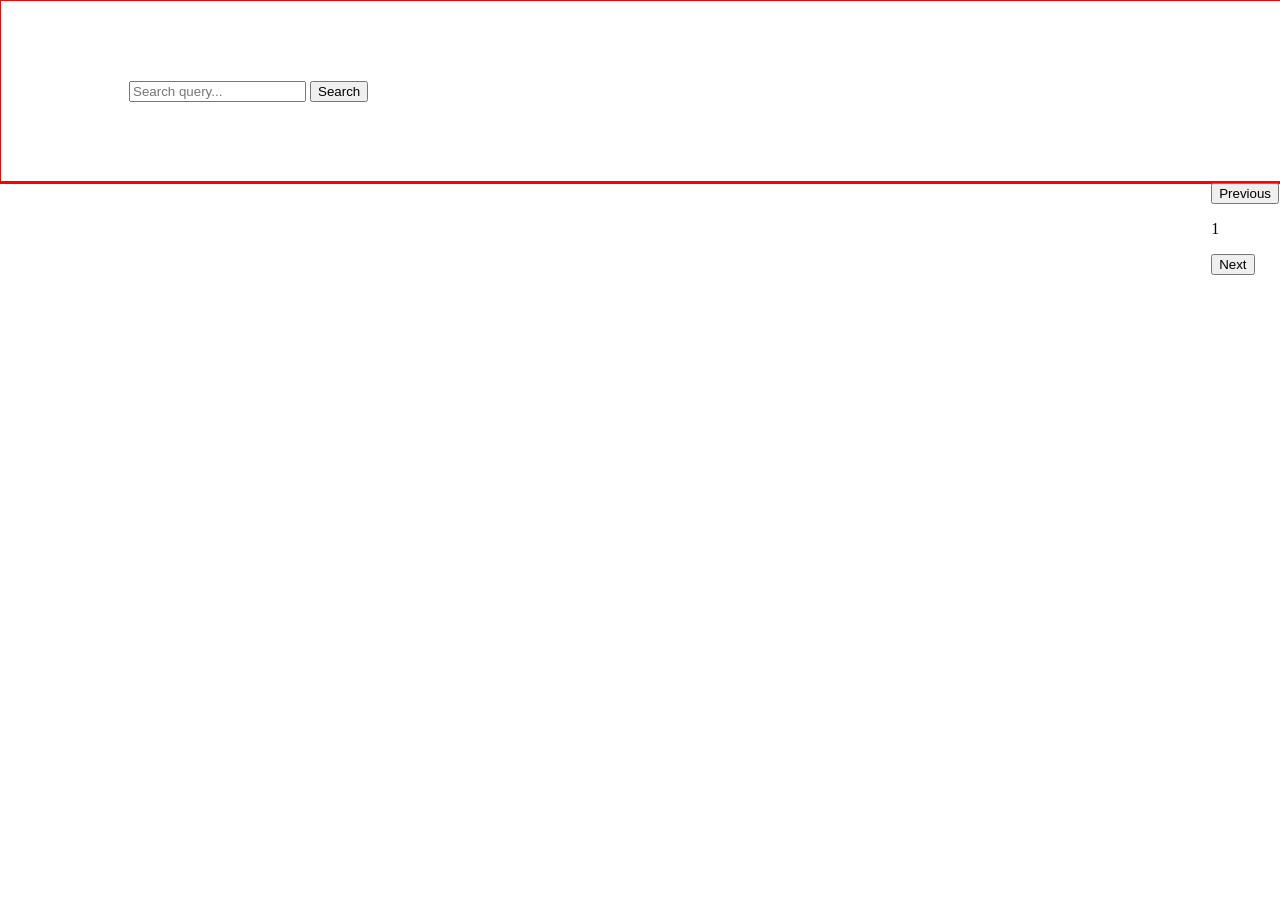
==== index.html @ b1a03c39 "Merge pull request #6 from hdngo/handle-pagination Add pagination 'menu', implement next page of res" ====
<!DOCTYPE html>
<html lang="en">
<head>
	<meta charset="UTF-8">
	<title>eyeTwitch</title>
	<link rel="stylesheet" type="text/css" href="./twitchery.css">
	<script src="./twitchery.js"></script>
</head>
<body>

<div id="navbar" class="debug">
	<form id="search-form">
  	<input type="text" name="searchquery" placeholder="Search query...">
  	<input type="submit" value="Search">
	</form>
</div>

<div id="search-results" class="debug">
	<div class="nav">
		<p id="results-message">Total results: <span id="results-count"></span></p>
		<div id="pagination-links">
			<a href="#" class="previous-link"><button>Previous</button></a>
			<p id="current-page-number">1</p>
			<a href="#" class="next-link"><button>Next</button></a>
		</div>
	</div>
	
	<div id="search-results-list">

	</div>
</div>

</body>
</html>
---- twitchery.css ----
html, body{
	height:100%;
	width:100%;
	margin: 0;
}

.debug{
	border: 1px solid red;
}

#navbar{
	height: 20%;
	width: 100%;
	display: table;
}

#search-form{
	display: table-cell;
	width: 30%;
	vertical-align: middle;
	padding-left: 10%;
}

#results-message{
	display: none;
}

#pagination-links{
	float: right;
}

.inline-b{
	display:inline-block;
}
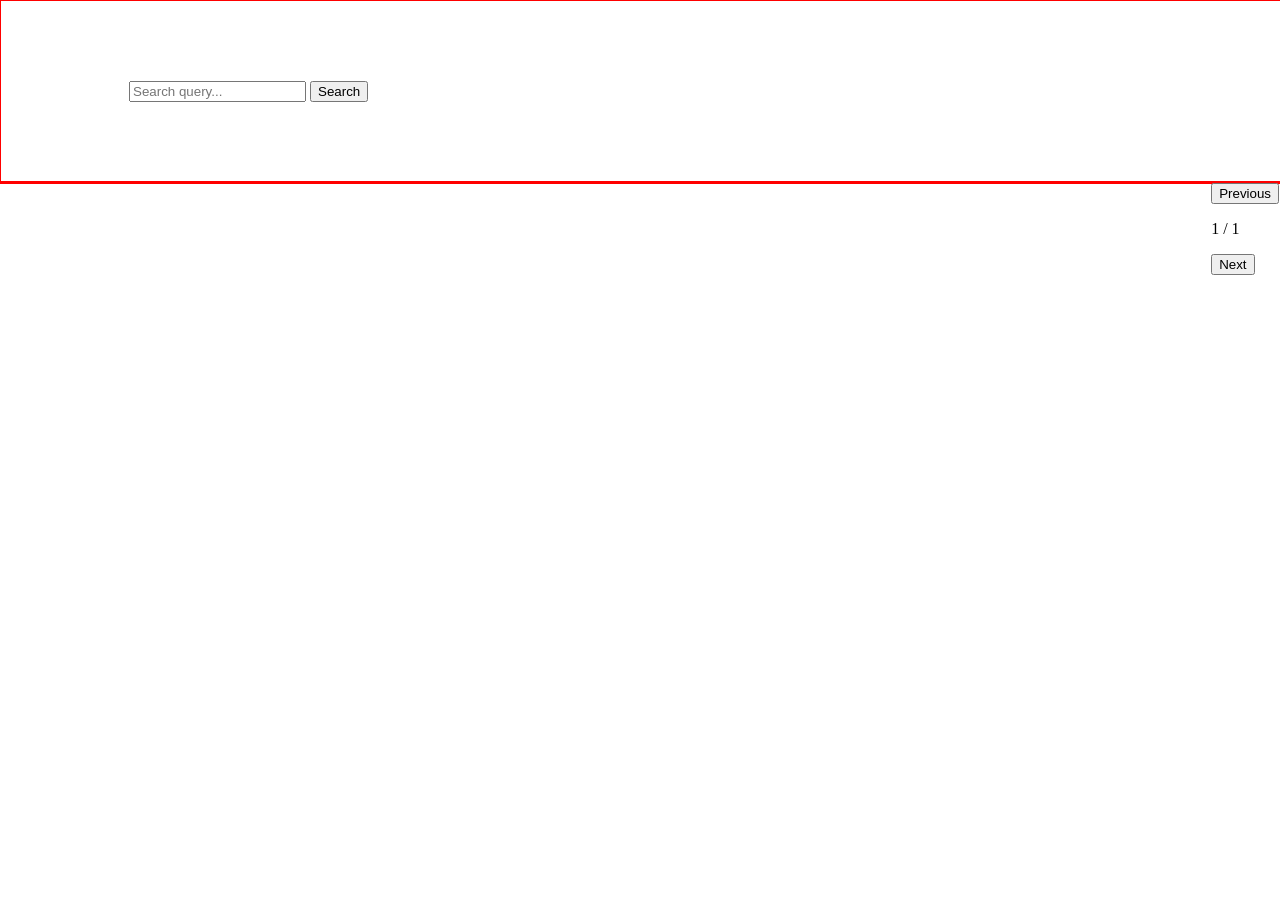
==== commit fcd1c2db: "Merge pull request #9 from hdngo/handle-pagination Dynamically change current page index upon hittin" ====
--- a/index.html
+++ b/index.html
@@ -20,7 +20,7 @@
 		<p id="results-message">Total results: <span id="results-count"></span></p>
 		<div id="pagination-links">
 			<a href="#" class="previous-link"><button>Previous</button></a>
-			<p id="current-page-number">1</p>
+			<p id="page-index"><span id="current-page-number">1</span> / <span id="total-num-pages">1</span></p>
 			<a href="#" class="next-link"><button>Next</button></a>
 		</div>
 	</div>
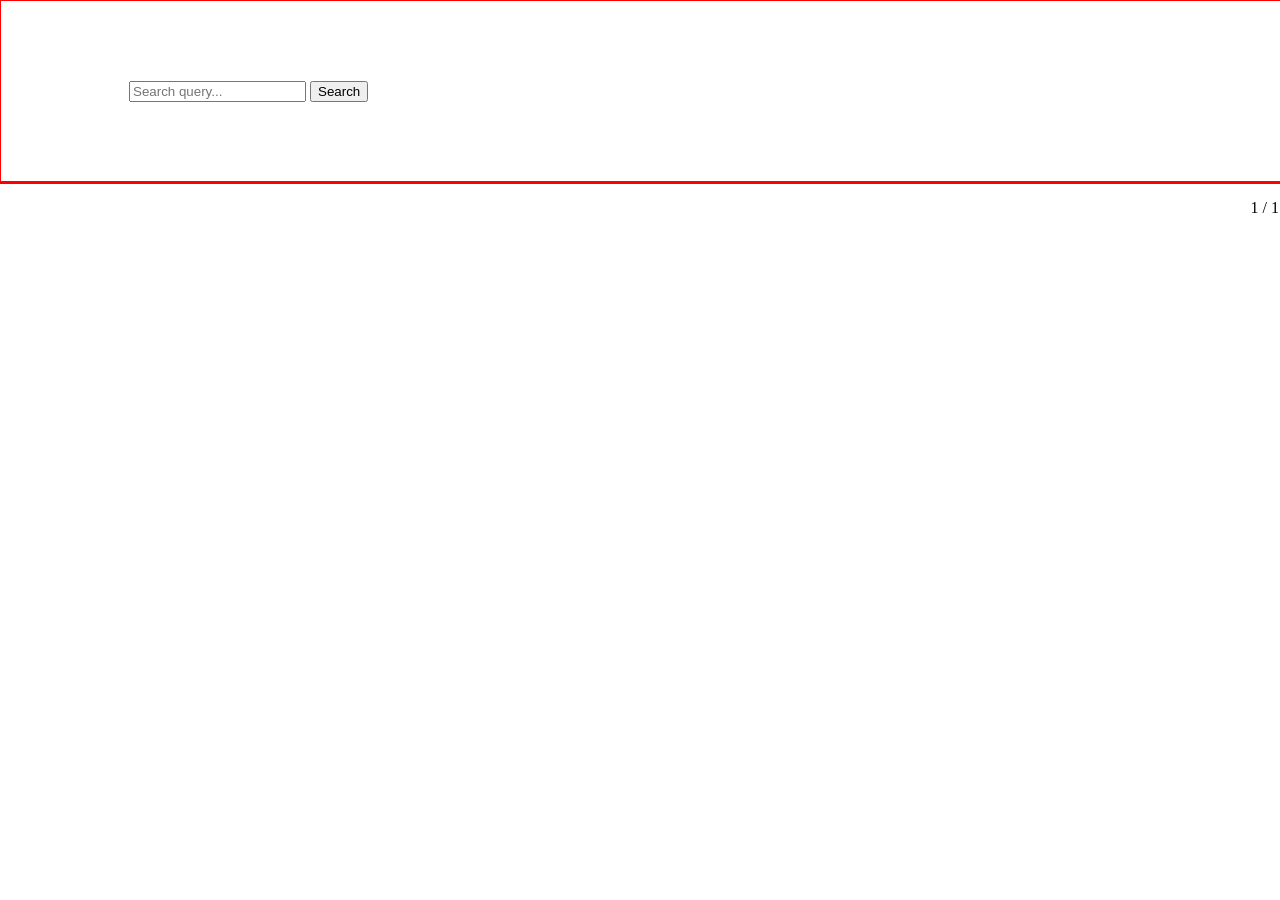
==== commit 7ac59a25: "Merge pull request #11 from hdngo/toggle-pagination-buttons Toggle display of pagination buttons." ====
--- a/index.html
+++ b/index.html
@@ -17,11 +17,11 @@
 
 <div id="search-results" class="debug">
 	<div class="nav">
-		<p id="results-message">Total results: <span id="results-count"></span></p>
+		<p id="results-message" class="displ-none">Total results: <span id="results-count"></span></p>
 		<div id="pagination-links">
-			<a href="#" class="previous-link"><button>Previous</button></a>
+			<a href="#" class="previous-link displ-none"><button>Previous</button></a>
 			<p id="page-index"><span id="current-page-number">1</span> / <span id="total-num-pages">1</span></p>
-			<a href="#" class="next-link"><button>Next</button></a>
+			<a href="#" class="next-link displ-none"><button>Next</button></a>
 		</div>
 	</div>
 	
--- a/twitchery.css
+++ b/twitchery.css
@@ -21,9 +21,13 @@
 	padding-left: 10%;
 }
 
+.displ-none{
+	display:none;
+}
+/*
 #results-message{
 	display: none;
-}
+}*/
 
 #pagination-links{
 	float: right;
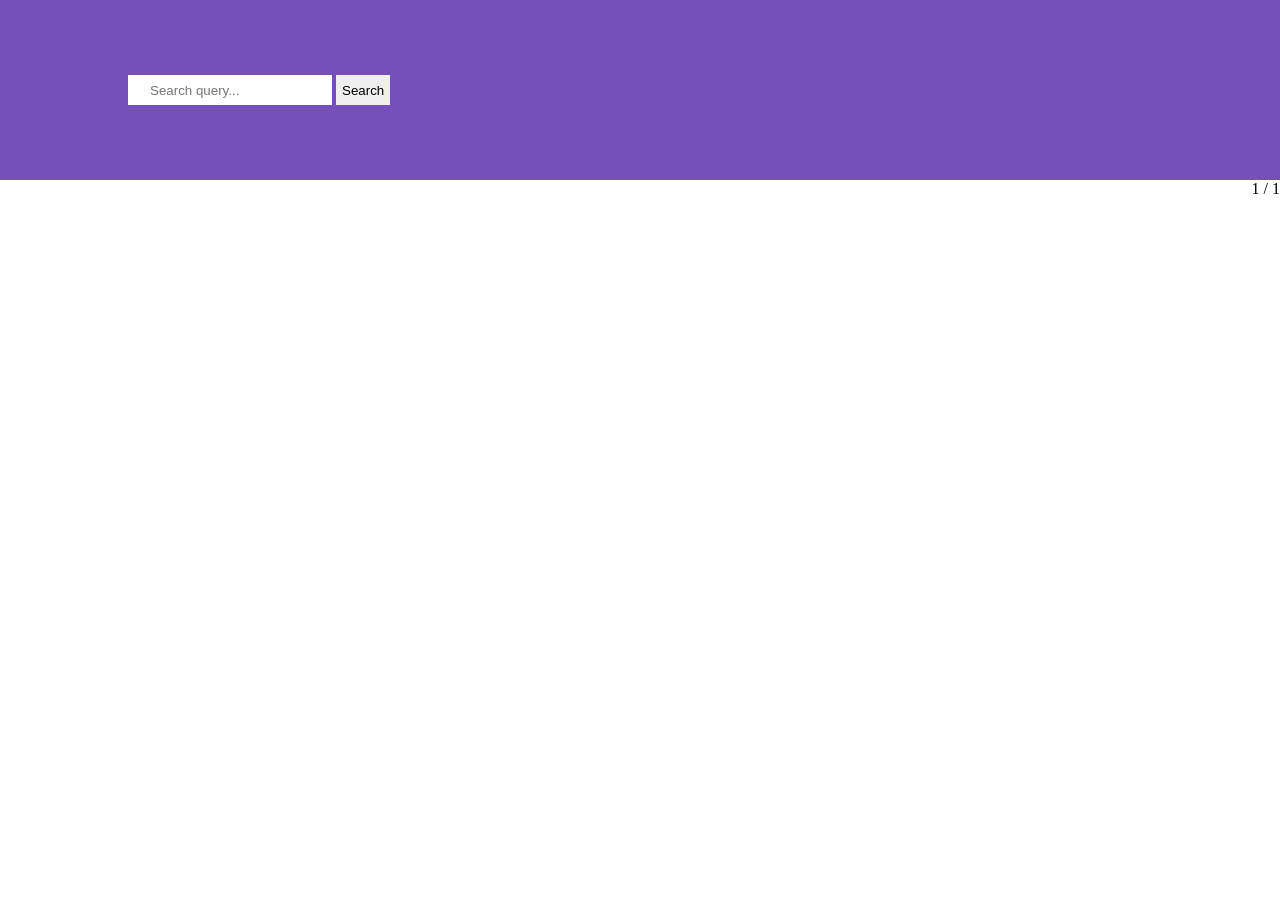
==== commit c17c9069: "Style search bar. Change background color of search bar, sizing of search bar input field and search" ====
--- a/index.html
+++ b/index.html
@@ -8,19 +8,19 @@
 </head>
 <body>
 
-<div id="navbar" class="debug">
+<div id="navbar">
 	<form id="search-form">
   	<input type="text" name="searchquery" placeholder="Search query...">
   	<input type="submit" value="Search">
 	</form>
 </div>
 
-<div id="search-results" class="debug">
+<div id="search-results">
 	<div class="nav">
 		<p id="results-message" class="displ-none">Total results: <span id="results-count"></span></p>
 		<div id="pagination-links">
 			<a href="#" class="previous-link displ-none"><button>Previous</button></a>
-			<p id="page-index"><span id="current-page-number">1</span> / <span id="total-num-pages">1</span></p>
+			<p id="page-index" class="inline-b mrg-top-0 mrg-bot-0"><span id="current-page-number">1</span> / <span id="total-num-pages">1</span></p>
 			<a href="#" class="next-link displ-none"><button>Next</button></a>
 		</div>
 	</div>
--- a/twitchery.css
+++ b/twitchery.css
@@ -12,6 +12,7 @@
 	height: 20%;
 	width: 100%;
 	display: table;
+	background-color: #7550BA;
 }
 
 #search-form{
@@ -21,6 +22,28 @@
 	padding-left: 10%;
 }
 
+input{
+	border:none;
+}
+
+input[type=text]{
+	width: 200px;
+	height: 28px;
+	text-indent: 20px;
+}
+
+input[type=text]:focus{
+	outline-color: #bca2ef;
+}
+
+input[type=submit]{
+	height:30px;
+}
+
+
+/*use border none to be able to resize input submit button*/
+
+
 .displ-none{
 	display:none;
 }
@@ -28,6 +51,13 @@
 #results-message{
 	display: none;
 }*/
+.mrg-top-0{
+	margin-top:0;
+}
+
+.mrg-bot-0{
+	margin-bottom:0;
+}
 
 #pagination-links{
 	float: right;
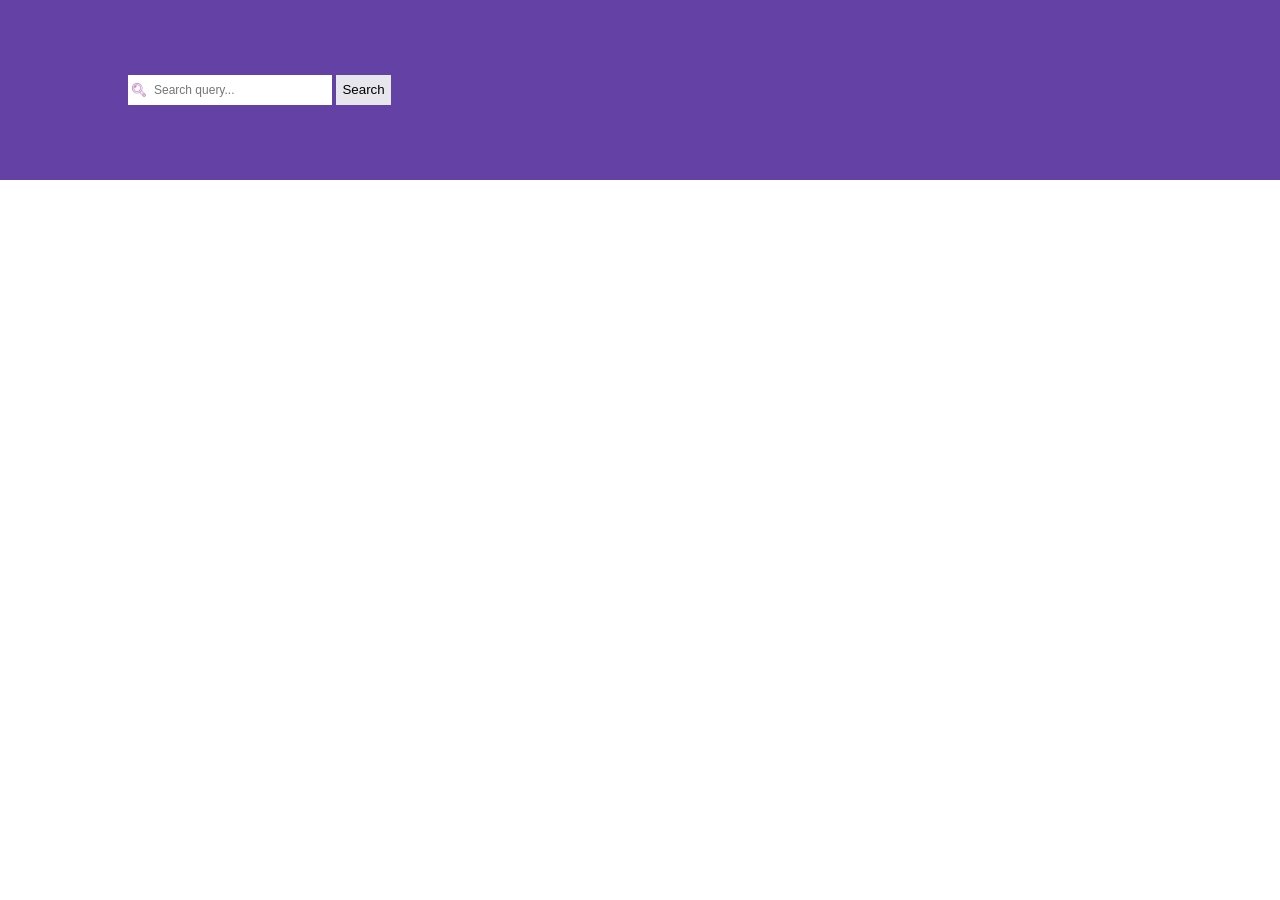
==== commit e86090ad: "Apply more styling to the page before lunch break. Indent search bar text and add search icon. Fix w" ====
--- a/index.html
+++ b/index.html
@@ -10,22 +10,22 @@
 
 <div id="navbar">
 	<form id="search-form">
-  	<input type="text" name="searchquery" placeholder="Search query...">
+  	<input type="text" name="searchquery" placeholder="Search query..." autocomplete="off">
   	<input type="submit" value="Search">
 	</form>
 </div>
 
-<div id="search-results">
+<div id="search-results" class="mrg-0-auto mrg-top-60p w-60">
 	<div class="nav">
 		<p id="results-message" class="displ-none">Total results: <span id="results-count"></span></p>
 		<div id="pagination-links">
-			<a href="#" class="previous-link displ-none"><button>Previous</button></a>
-			<p id="page-index" class="inline-b mrg-top-0 mrg-bot-0"><span id="current-page-number">1</span> / <span id="total-num-pages">1</span></p>
-			<a href="#" class="next-link displ-none"><button>Next</button></a>
+			<a href="#" class="link previous-link displ-none"><button class="page-button link"><</button></a>
+			<p id="page-index" class="mrg-top-0 mrg-bot-0 displ-none"><span id="current-page-number">1</span> / <span id="total-num-pages">1</span></p>
+			<a href="#" class="link next-link displ-none"><button class="page-button link">></button></a>
 		</div>
 	</div>
 	
-	<div id="search-results-list">
+	<div id="search-results-list" class="w-100 mrg-bot-60p">
 
 	</div>
 </div>
--- a/twitchery.css
+++ b/twitchery.css
@@ -2,6 +2,7 @@
 	height:100%;
 	width:100%;
 	margin: 0;
+	font-family: sans-serif;
 }
 
 .debug{
@@ -12,7 +13,7 @@
 	height: 20%;
 	width: 100%;
 	display: table;
-	background-color: #7550BA;
+	background-color: #6441A5;
 }
 
 #search-form{
@@ -22,6 +23,7 @@
 	padding-left: 10%;
 }
 
+/* turned off autocomplete */
 input{
 	border:none;
 }
@@ -29,28 +31,31 @@
 input[type=text]{
 	width: 200px;
 	height: 28px;
-	text-indent: 20px;
+	font-size: 12px;
+	text-indent: 24px;
+	background-image: url('./imgs/search-icon.png');
+	background-size: 14px 14px;
+	background-repeat: no-repeat;
+	background-position: 4px center;
 }
 
 input[type=text]:focus{
-	outline-color: #bca2ef;
+	outline-color: #F0D6FF;
 }
 
 input[type=submit]{
-	height:30px;
+	height: 30px;
+	background-color: #E8E6ED;
 }
 
-
-/*use border none to be able to resize input submit button*/
-
+input[type=submit]:hover{
+	cursor: pointer;
+}
 
 .displ-none{
 	display:none;
 }
-/*
-#results-message{
-	display: none;
-}*/
+
 .mrg-top-0{
 	margin-top:0;
 }
@@ -67,5 +72,62 @@
 	display:inline-block;
 }
 
+.w-100{
+	width:100%;
+}
+
+.w-60{
+	width: 60%;
+}
+
+.mrg-0-auto{
+	margin: 0 auto;
+}
+
+.row{
+	border-bottom: 1px solid #6441A5;
+	padding-top: 20px;
+	padding-bottom: 20px;
+}
+
+.mrg-left-20p{
+	margin-left: 20px;
+}
+
+.pos-abs{
+	position: absolute;
+}
+
+.info-box{
+	max-width: 600px;
+}
+
+.mrg-top-60p{
+	margin-top:60px;
+}
+
+.mrg-bot-60p{
+	margin-bottom: 60px;
+}
+
+.pad-right-40p{
+	padding-right:40px;
+}
+
+.page-button{
+	border: 2px solid #6441A5;
+	border-radius: 50%;
+	background: white;
+}
+
+.link:hover{
+	cursor: pointer;
+}
+
+.link:active, .link:focus, .link.active, input[type=submit]:active, input[type=submit]:focus, input[type=submit].active{
+	background-image: none;
+	box-shadow: none;
+	outline: none;
+}
 
 
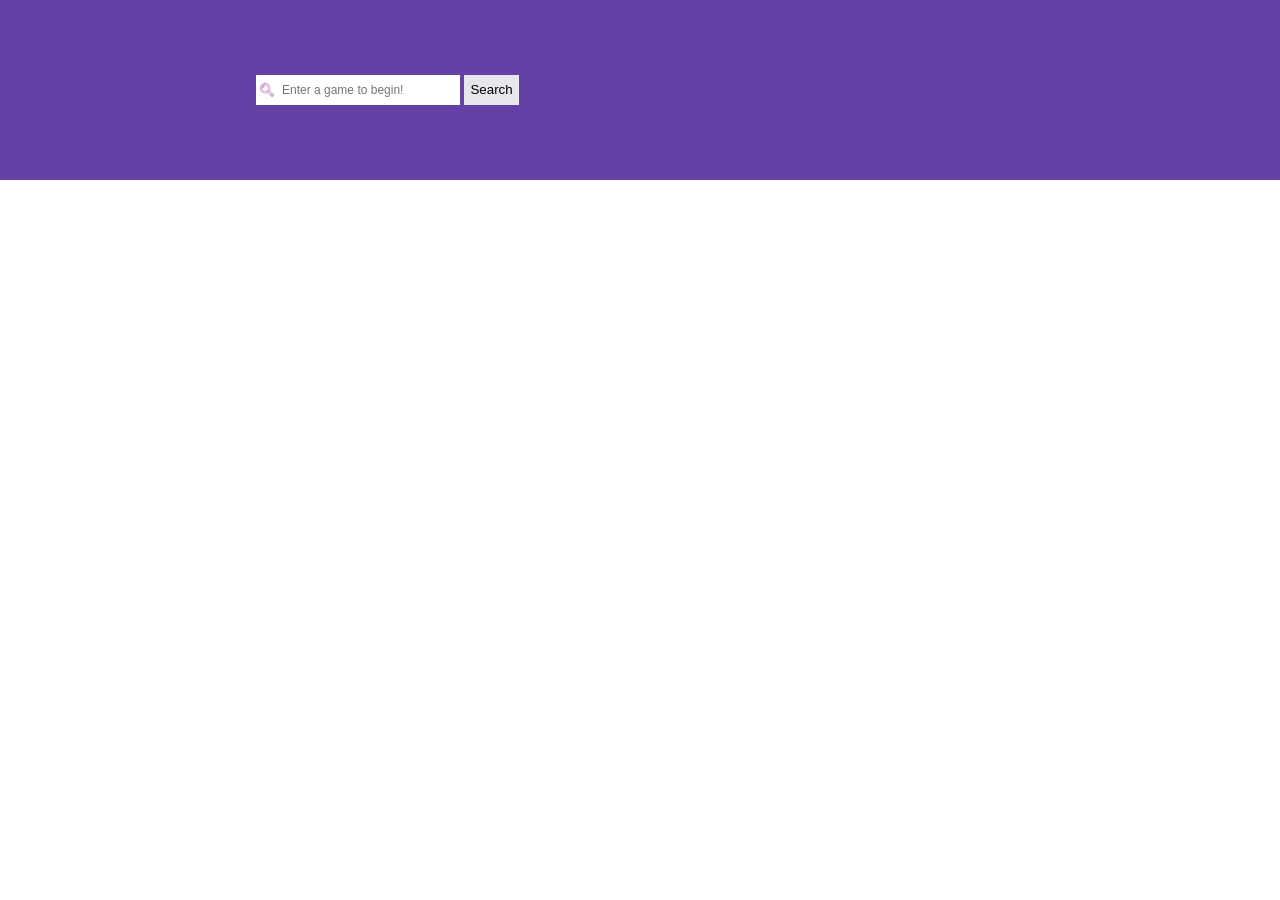
==== commit 123f1187: "Reorganize CSS file for readability. Alphabetically sorted CSS file to contain element selectors fir" ====
--- a/index.html
+++ b/index.html
@@ -2,22 +2,23 @@
 <html lang="en">
 <head>
 	<meta charset="UTF-8">
-	<title>eyeTwitch</title>
-	<link rel="stylesheet" type="text/css" href="./twitchery.css">
+	<title>Twitchery</title>
+	<link rel="stylesheet" type="text/css" href="./twitchery.css" />
+	<link rel="shortcut icon" type="image/x-icon" href="./imgs/wizard.ico" />
 	<script src="./twitchery.js"></script>
 </head>
 <body>
 
 <div id="navbar">
 	<form id="search-form">
-  	<input type="text" name="searchquery" placeholder="Search query..." autocomplete="off">
+  	<input type="text" name="searchquery" placeholder="Enter a game to begin!" autocomplete="off">
   	<input type="submit" value="Search">
 	</form>
 </div>
 
 <div id="search-results" class="mrg-0-auto mrg-top-60p w-60">
 	<div class="nav">
-		<p id="results-message" class="displ-none">Total results: <span id="results-count"></span></p>
+		<p id="results-message" class="displ-none"><span class="bold">Total results for <span id="search-entry"></span></span>: <span id="results-count"></span></p>
 		<div id="pagination-links">
 			<a href="#" class="link previous-link displ-none"><button class="page-button link"><</button></a>
 			<p id="page-index" class="mrg-top-0 mrg-bot-0 displ-none"><span id="current-page-number">1</span> / <span id="total-num-pages">1</span></p>
--- a/twitchery.css
+++ b/twitchery.css
@@ -1,133 +1,167 @@
-html, body{
-	height:100%;
-	width:100%;
+html,
+body
+{
+	font-family: sans-serif;
+	width: 100%;
+	height: 100%;
 	margin: 0;
-	font-family: sans-serif;
 }
 
-.debug{
-	border: 1px solid red;
+input
+{
+	border: none;
 }
 
-#navbar{
-	height: 20%;
-	width: 100%;
-	display: table;
-	background-color: #6441A5;
+input[type=text]
+{
+	font-size: 12px;
+	width: 200px;
+	height: 28px;
+	margin-left: 10vw;
+	text-indent: 24px;
+	background-image: url('./imgs/search-icon.png');
+	background-repeat: no-repeat;
+	background-position: 4px center;
+	background-size: 14px 14px;
 }
 
-#search-form{
-	display: table-cell;
-	width: 30%;
-	vertical-align: middle;
-	padding-left: 10%;
+input[type=text]:focus
+{
+	outline-color: #f0d6ff;
 }
 
-/* turned off autocomplete */
-input{
-	border:none;
+input[type=submit]
+{
+	height: 30px;
+	background-color: #e8e6ed;
 }
 
-input[type=text]{
-	width: 200px;
-	height: 28px;
-	font-size: 12px;
-	text-indent: 24px;
-	background-image: url('./imgs/search-icon.png');
-	background-size: 14px 14px;
-	background-repeat: no-repeat;
-	background-position: 4px center;
-}
-
-input[type=text]:focus{
-	outline-color: #F0D6FF;
-}
-
-input[type=submit]{
-	height: 30px;
-	background-color: #E8E6ED;
-}
-
-input[type=submit]:hover{
+input[type=submit]:hover
+{
 	cursor: pointer;
 }
 
-.displ-none{
-	display:none;
+.bold
+{
+	font-weight: 600;
 }
 
-.mrg-top-0{
-	margin-top:0;
+.displ-none
+{
+	display: none;
 }
 
-.mrg-bot-0{
-	margin-bottom:0;
+.info-box
+{
+	max-width: 600px;
 }
 
-#pagination-links{
-	float: right;
+.inline-b
+{
+	display: inline-block;
 }
 
-.inline-b{
-	display:inline-block;
+.link:hover
+{
+	cursor: pointer;
 }
 
-.w-100{
-	width:100%;
+.link:active,
+.link:focus,
+.link.active,
+input[type=submit]:active,
+input[type=submit]:focus,
+input[type=submit].active
+{
+	outline: none;
+	background-image: none;
+	box-shadow: none;
 }
 
-.w-60{
-	width: 60%;
-}
-
-.mrg-0-auto{
+.mrg-0-auto
+{
 	margin: 0 auto;
 }
 
-.row{
-	border-bottom: 1px solid #6441A5;
-	padding-top: 20px;
-	padding-bottom: 20px;
+.mrg-bot-0
+{
+	margin-bottom: 0;
 }
 
-.mrg-left-20p{
+.mrg-bot-60p
+{
+	margin-bottom: 60px;
+}
+
+.mrg-left-20p
+{
 	margin-left: 20px;
 }
 
-.pos-abs{
-	position: absolute;
+.mrg-top-0
+{
+	margin-top: 0;
 }
 
-.info-box{
-	max-width: 600px;
+.mrg-top-60p
+{
+	margin-top: 60px;
 }
 
-.mrg-top-60p{
-	margin-top:60px;
+.pad-right-40p
+{
+	padding-right: 40px;
 }
 
-.mrg-bot-60p{
-	margin-bottom: 60px;
-}
-
-.pad-right-40p{
-	padding-right:40px;
-}
-
-.page-button{
-	border: 2px solid #6441A5;
+.page-button
+{
+	border: 2px solid #6441a5;
 	border-radius: 50%;
 	background: white;
 }
 
-.link:hover{
-	cursor: pointer;
+.pos-abs
+{
+	position: absolute;
 }
 
-.link:active, .link:focus, .link.active, input[type=submit]:active, input[type=submit]:focus, input[type=submit].active{
-	background-image: none;
-	box-shadow: none;
-	outline: none;
+.row
+{
+	padding-top: 20px;
+	padding-bottom: 20px;
+
+	border-bottom: 1px solid #6441a5;
 }
 
+.w-60
+{
+	width: 60%;
+}
 
+.w-100
+{
+	width: 100%;
+}
+
+#navbar
+{
+	display: table;
+	width: 100%;
+	height: 20%;
+
+	background-color: #6441a5;
+}
+
+#pagination-links
+{
+	float: right;
+}
+
+#search-form
+{
+	display: table-cell;
+	width: 30%;
+	padding-left: 10%;
+	vertical-align: middle;
+}
+
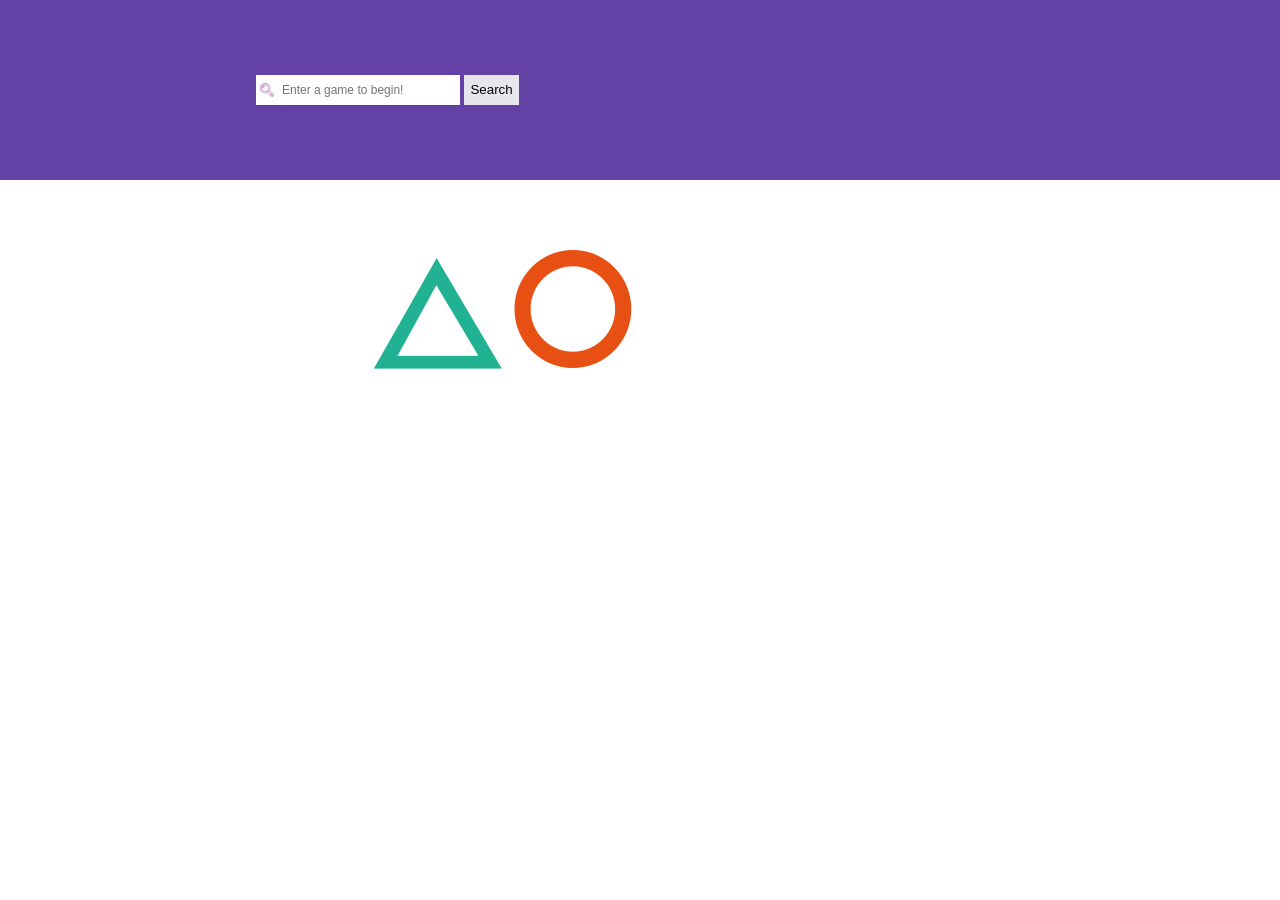
==== commit 183615ad: "Merge pull request #34 from hdngo/change-home-screen Add home screen animation!" ====
--- a/index.html
+++ b/index.html
@@ -17,6 +17,15 @@
 </div>
 
 <div id="search-results" class="mrg-0-auto mrg-top-60p w-60">
+	<div id="welcome-box" class="block mrg-0-auto">
+		<div id="psn-btns" class="inline-block cntr-txt">
+			<img class="hidden" src="./imgs/tri-btn.png" />
+			<img class="hidden" src="./imgs/circle-btn.png" />
+			<img class="hidden" src="./imgs/x-btn.png" />
+			<img class="hidden" src="./imgs/sq-btn.png" />
+		</div>
+		<h1 id="twitchery" class="cntr-txt twitch-color mrg-top-60p hidden">TWITCHERY</h1>
+	</div>
 	<div class="nav">
 		<p id="results-message" class="displ-none"><span class="bold">Total results for <span id="search-entry"></span></span>: <span id="results-count"></span></p>
 		<div id="pagination-links">
--- a/twitchery.css
+++ b/twitchery.css
@@ -41,16 +41,39 @@
 	cursor: pointer;
 }
 
+.bg-white{
+	background-color: #ffffff;
+}
+
+.block{
+	display: block;
+}
+
 .bold
 {
 	font-weight: 600;
 }
 
+.cntr-txt
+{
+	text-align: center;
+}
+
 .displ-none
 {
 	display: none;
 }
 
+.fl-right
+{
+	float:right;
+}
+
+.img-border
+{
+	border: 3px groove #6441A5
+}
+
 .info-box
 {
 	max-width: 600px;
@@ -59,6 +82,13 @@
 .inline-b
 {
 	display: inline-block;
+}
+
+.link, 
+.link:active,
+.link:visited{
+	text-decoration: none;
+	color: #6441a5;
 }
 
 .link:hover
@@ -108,6 +138,11 @@
 	margin-top: 60px;
 }
 
+.pad-10p
+{
+	padding: 10px 10px;
+}
+
 .pad-right-40p
 {
 	padding-right: 40px;
@@ -125,12 +160,60 @@
 	position: absolute;
 }
 
+
+.pos-left-0
+{
+	left: 0;
+}
+
+.pos-rel
+{
+	position: relative;
+}
+
+.pos-top-0
+{
+	top: 0;
+}
+
+.hidden{
+	opacity:0;
+}
+
 .row
 {
 	padding-top: 20px;
 	padding-bottom: 20px;
-
-	border-bottom: 1px solid #6441a5;
+	border-bottom: 2px solid #6441A5;
+}
+
+.stream-description
+{
+	color: #420dbf;
+}
+
+.stream-description:hover
+{
+	color: #6441a5;
+}
+
+.thumbnail-img:hover{
+	cursor: pointer;
+}
+
+.tooltip{
+	height: 200px;
+	width: 200px;
+	border: 3px groove #6441A5;
+	z-index: 1;
+}
+
+.tooltip:hover{
+	cursor: pointer;
+}
+
+.twitch-color{
+	color: #6441a5;
 }
 
 .w-60
@@ -148,7 +231,6 @@
 	display: table;
 	width: 100%;
 	height: 20%;
-
 	background-color: #6441a5;
 }
 
@@ -165,3 +247,114 @@
 	vertical-align: middle;
 }
 
+#twitchery
+{
+	font-family: futura, sans-serif;
+	font-size: 72px;
+	letter-spacing: 4px;
+}
+
+/* twitch loading animation*/
+
+#loading-image
+{
+	-webkit-animation: twitch 1s linear infinite;
+	animation: twitch 1s linear infinite;
+}
+
+@-webkit-keyframes twitch
+{
+  15%
+  {
+      -webkit-transform: translateX(5px);
+      transform: translateX(5px);
+  }
+  30%
+  {
+      -webkit-transform: translateX(-5px);
+     transform: translateX(-5px);
+  } 
+  50%
+  {
+      -webkit-transform: translateX(2px);
+      transform: translateX(2px);
+  }
+  65%
+  {
+      -webkit-transform: translateX(-4px);
+      transform: translateX(-4px);
+  }
+  80%
+  {
+      -webkit-transform: translateX(3px);
+      transform: translateX(3px);
+  }
+  100%
+  {
+      -webkit-transform: translateX(0);
+      transform: translateX(0);
+  }
+}
+@keyframes twitch
+{
+	15%
+	{
+	    -webkit-transform: translateX(5px);
+	    transform: translateX(5px);
+	}
+	30%
+	{
+	    -webkit-transform: translateX(-5px);
+	   transform: translateX(-5px);
+	} 
+	50%
+	{
+	    -webkit-transform: translateX(2px);
+	    transform: translateX(2px);
+	}
+	65%
+	{
+	    -webkit-transform: translateX(-4px);
+	    transform: translateX(-4px);
+	}
+	80%
+	{
+	    -webkit-transform: translateX(3px);
+	    transform: translateX(3px);
+	}
+	100%
+	{
+	    -webkit-transform: translateX(0);
+	    transform: translateX(0);
+	}
+}
+
+
+/*reveal welcome screen animation*/
+.revealed{
+	-webkit-animation: reveal 4s ease;
+	animation: reveal 4s ease;
+	opacity: 1;
+}
+
+@keyframes reveal
+{
+  0%{
+  	opacity: 0;
+  }
+  100%
+  {
+      opacity: 1;
+  }
+}
+
+@-webkit-keyframes reveal
+{
+  0%{
+  	opacity: 0;
+  }
+  100%
+  {
+      opacity: 1;
+  }
+}
